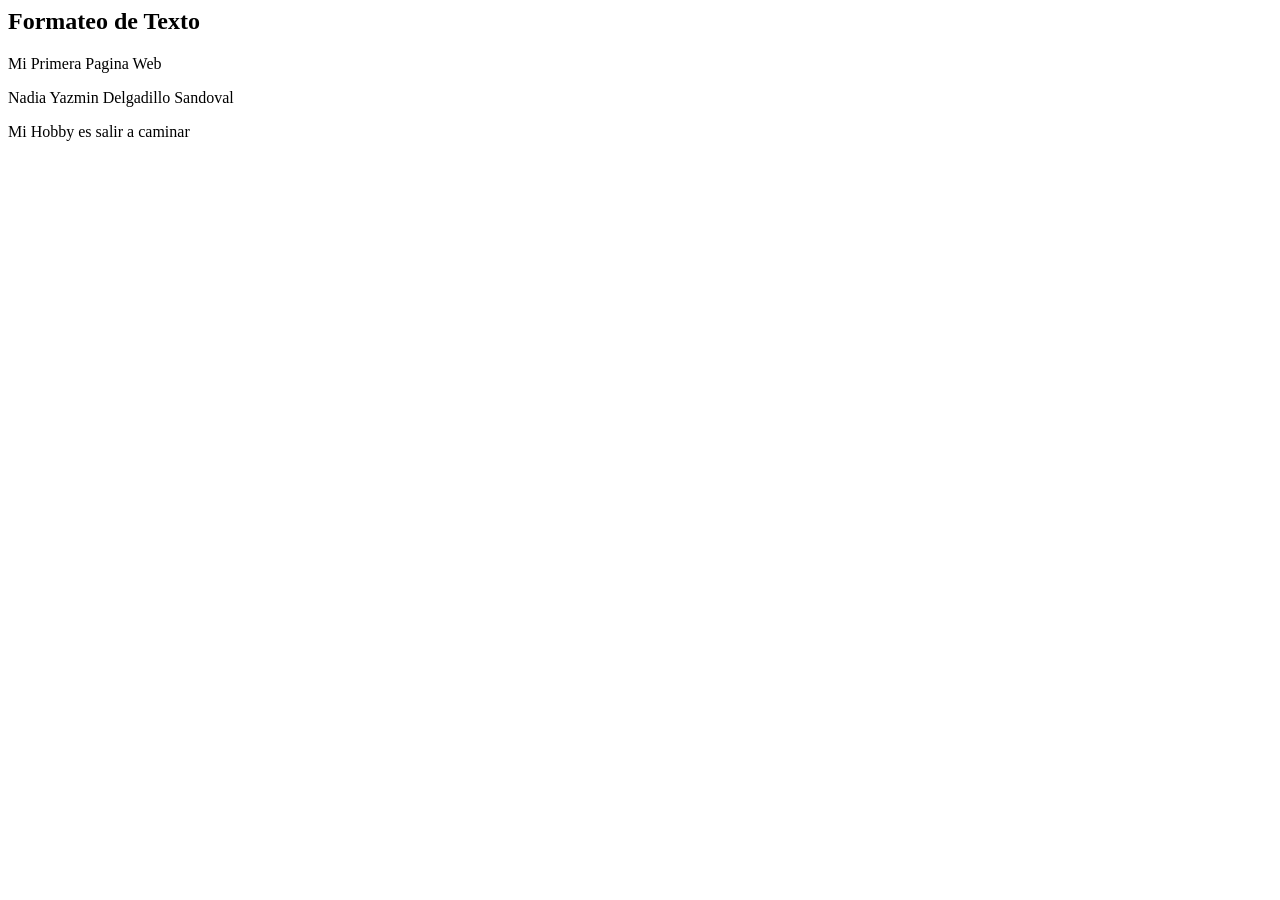
==== index.html @ 37bdf627 "parte 2" ====
<html>
<head>
<h2>Formateo de Texto</h2>
</head>


<title>Laboratorio HTML</title>
<body>
<p>Mi Primera Pagina Web</p>
<p>Nadia Yazmin Delgadillo Sandoval</p>
<p>Mi Hobby es salir a caminar</p>



</html>
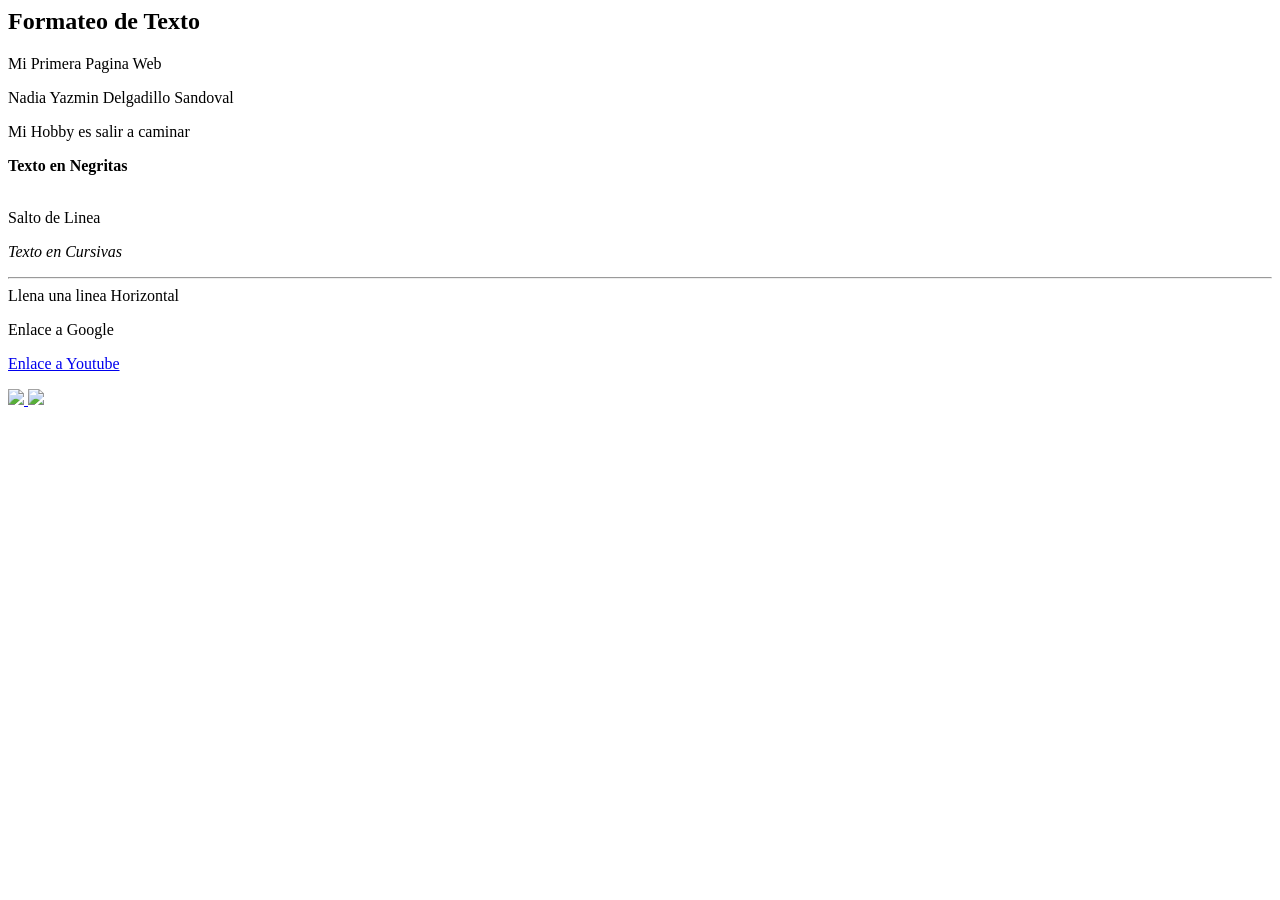
==== commit 4f741c27: "Parte 4" ====
--- a/index.html
+++ b/index.html
@@ -11,5 +11,19 @@
 <p>Mi Hobby es salir a caminar</p>
 
 
+<p><b>Texto en Negritas</b></p>
+<p><br>Salto de Linea</br></p>
+<p><i>Texto en Cursivas</i></p>
+<p><hr>Llena una linea Horizontal</hr></p>
 
+<p>Enlace a Google</p>
+<a href="https://www.google.com">
+<p>Enlace a Youtube</p>
+<a href="https://www.youtube.com">
+
+<img src="https://t3.ftcdn.net/jpg/03/56/16/34/360_F_356163453_ez1f1ilnw5zYOiU1HXTUIbkqDCx4srrM.jpg">
+<img src="https://t3.ftcdn.net/jpg/03/56/16/34/360_F_356163453_ez1f1ilnw5zYOiU1HXTUIbkqDCx4srrM.jpg" width"200"
+
+
+</body>
 </html>
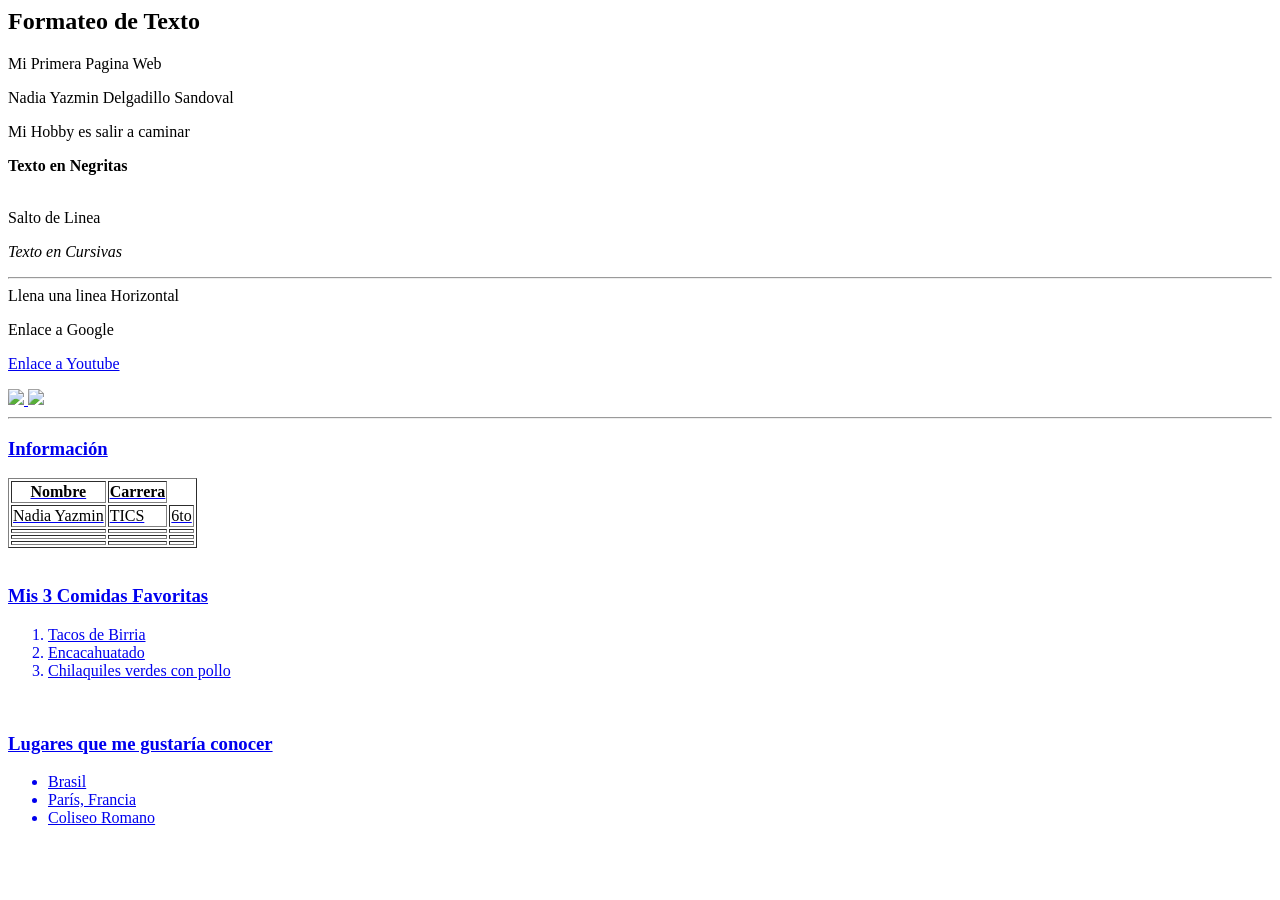
==== commit 87752b2f: "Parte 5" ====
--- a/index.html
+++ b/index.html
@@ -24,6 +24,68 @@
 <img src="https://t3.ftcdn.net/jpg/03/56/16/34/360_F_356163453_ez1f1ilnw5zYOiU1HXTUIbkqDCx4srrM.jpg">
 <img src="https://t3.ftcdn.net/jpg/03/56/16/34/360_F_356163453_ez1f1ilnw5zYOiU1HXTUIbkqDCx4srrM.jpg" width"200"
 
+<html>
+<head>
+    <title>Mi Práctica</title>
+</head>
+<body>
+
+    <hr> <h3>Información</h3>
+    <table border="1">
+        <thead>
+            <tr>
+                <th>Nombre</th>
+                <th>Carrera</th>
+                
+            </tr>
+        </thead>
+        <tbody>
+            <tr>
+                <td>Nadia Yazmin</td>
+                <td>TICS </td>
+                <td>6to</td>
+            </tr>
+            <tr>
+                <td>     </td>
+                <td>     </td>
+                <td>     </td>
+            </tr>
+            <tr>
+                <td>     </td>
+                <td>     </td>
+                <td>     </td>
+            </tr>
+            <tr>
+                <td>     </td>
+                <td>     </td>
+                <td>     </td>
+            </tr>
+        </tbody>
+    </table>
+
+    <br>
+
+    <h3>Mis 3 Comidas Favoritas</h3>
+    <ol>
+        <li>Tacos de Birria </li>
+        <li>Encacahuatado </li>
+        <li>Chilaquiles verdes con pollo</li>
+    </ol>
+
+    <br>
+
+    <h3>Lugares que me gustaría conocer</h3>
+    <ul>
+        <li>Brasil</li>
+        <li>París, Francia</li>
+        <li>Coliseo Romano</li>
+    </ul>
+
+</body>
+</html>
+
+
+
 
 </body>
 </html>
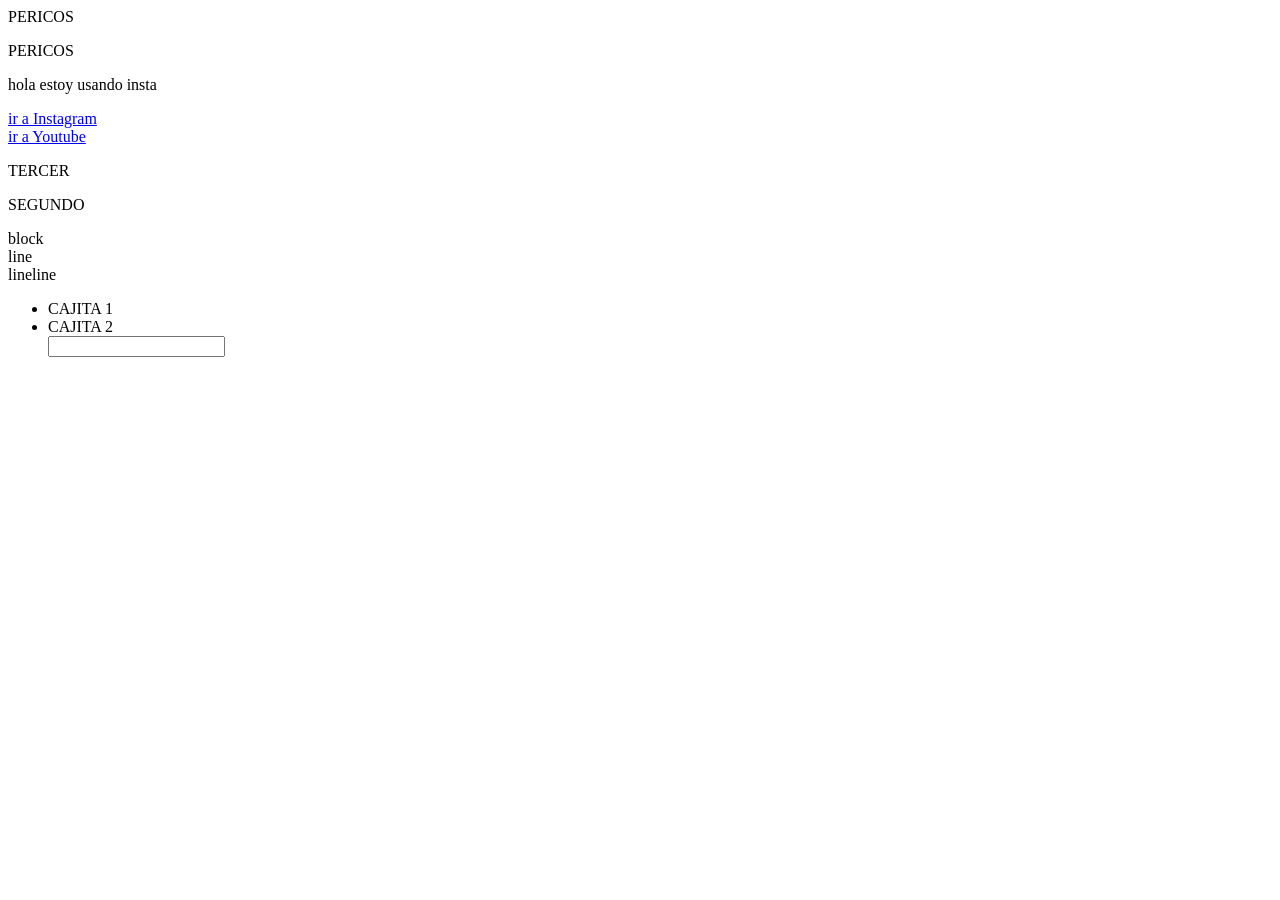
==== commit 01d989f6: "practica 2 correcta" ====
--- a/index.html
+++ b/index.html
@@ -1,91 +1,36 @@
 <html>
-<head>
-<h2>Formateo de Texto</h2>
-</head>
+    <head>
+        <link rel="stylesheet"
+         href="estilos.css">
+    </head>
+    <body>
+        <p class="Pericos" id="PERICOS">PERICOS</p>
+        <p class="pericos" id="PERICOS">PERICOS</p>
 
+        <p>hola estoy usando insta</p>
+        <a href="https://www.instagram.com"> ir a Instagram </a>
+        <br>
+         <a href="https://www.youtube.com"> ir a Youtube </a>
+         <div id="div-INICIAL">
+        <div>
+            <p>TERCER</p>
+        </div>
+        <p>SEGUNDO</p>
+        </div>
 
-<title>Laboratorio HTML</title>
-<body>
-<p>Mi Primera Pagina Web</p>
-<p>Nadia Yazmin Delgadillo Sandoval</p>
-<p>Mi Hobby es salir a caminar</p>
+        <div class="divBlock"> block</div>
+        <div class="divline" a>line</div>
+        <div class="divline" a>lineline</div>
 
+        <ul>
+            <li>CAJITA 1</li>
+            <li>CAJITA 2</li>
+        
+         <input type="text" name="fecha">
 
-<p><b>Texto en Negritas</b></p>
-<p><br>Salto de Linea</br></p>
-<p><i>Texto en Cursivas</i></p>
-<p><hr>Llena una linea Horizontal</hr></p>
-
-<p>Enlace a Google</p>
-<a href="https://www.google.com">
-<p>Enlace a Youtube</p>
-<a href="https://www.youtube.com">
-
-<img src="https://t3.ftcdn.net/jpg/03/56/16/34/360_F_356163453_ez1f1ilnw5zYOiU1HXTUIbkqDCx4srrM.jpg">
-<img src="https://t3.ftcdn.net/jpg/03/56/16/34/360_F_356163453_ez1f1ilnw5zYOiU1HXTUIbkqDCx4srrM.jpg" width"200"
-
-<html>
-<head>
-    <title>Mi Práctica</title>
-</head>
-<body>
-
-    <hr> <h3>Información</h3>
-    <table border="1">
-        <thead>
-            <tr>
-                <th>Nombre</th>
-                <th>Carrera</th>
-                
-            </tr>
-        </thead>
-        <tbody>
-            <tr>
-                <td>Nadia Yazmin</td>
-                <td>TICS </td>
-                <td>6to</td>
-            </tr>
-            <tr>
-                <td>     </td>
-                <td>     </td>
-                <td>     </td>
-            </tr>
-            <tr>
-                <td>     </td>
-                <td>     </td>
-                <td>     </td>
-            </tr>
-            <tr>
-                <td>     </td>
-                <td>     </td>
-                <td>     </td>
-            </tr>
-        </tbody>
-    </table>
-
-    <br>
-
-    <h3>Mis 3 Comidas Favoritas</h3>
-    <ol>
-        <li>Tacos de Birria </li>
-        <li>Encacahuatado </li>
-        <li>Chilaquiles verdes con pollo</li>
-    </ol>
-
-    <br>
-
-    <h3>Lugares que me gustaría conocer</h3>
-    <ul>
-        <li>Brasil</li>
-        <li>París, Francia</li>
-        <li>Coliseo Romano</li>
-    </ul>
-
-</body>
-</html>
-
-
-
-
-</body>
+         </ul>
+            
+        
+       
+    </body>
 </html>
